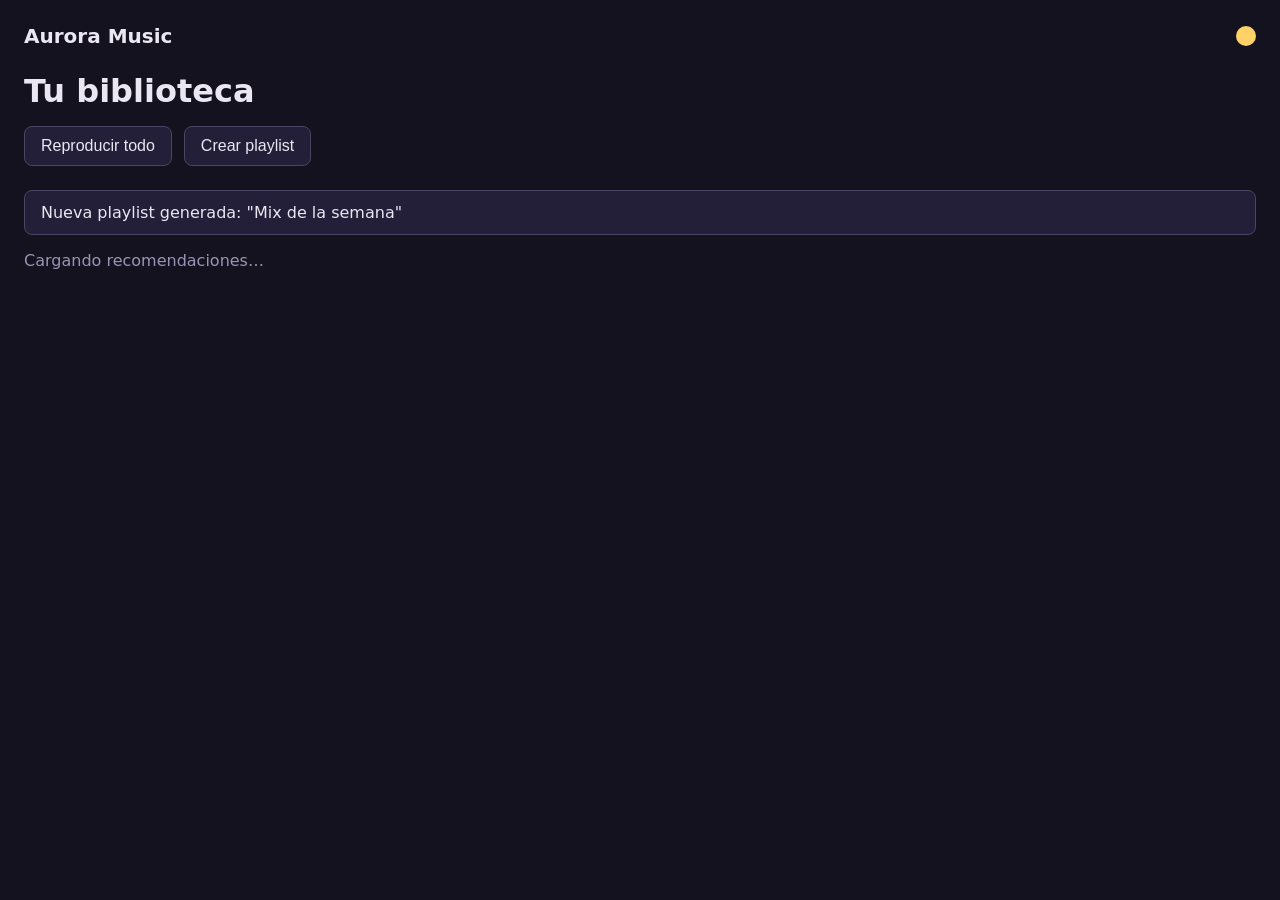
==== 13-animaciones-transiciones/index.html @ 847efaef "primer commit" ====
<!DOCTYPE html>
<html lang="es">
  <head>
    <meta charset="UTF-8" />
    <meta name="viewport" content="width=device-width, initial-scale=1.0" />
    <title>Aurora Music</title>
    <link rel="stylesheet" href="styles.css" />
  </head>
  <body>
    <header class="app-barra">
      <span class="logo"> Aurora Music</span>
      <span class="campana"></span>
    </header>

    <main>
      <h1>Tu biblioteca</h1>

      <div class="botones">
        <button class="btn">Reproducir todo</button>
        <button class="btn btn-primario">Crear playlist</button>
      </div>

      <div class="alerta">
        <p> Nueva playlist generada: "Mix de la semana"</p>
      </div>

      <p class="cargando">Cargando recomendaciones…</p>
    </main>
  </body>
</html>
---- 13-animaciones-transiciones/styles.css ----
/* ============================================================
    EJERCICIO 13 — ANIMACIONES Y TRANSICIONES
   ============================================================
   Aurora Music quiere que la app se sienta viva: botones que
   reaccionan al mouse, una alerta que aparece suave, una
   campana que suena (bueno, que se sacude) y un texto que
   pulsa mientras carga.

   Teoría: sección 12 de teoria.md.
   ============================================================ */

/* ─── Reset y base — ya está hecho, no lo modifiques ─── */
* {
  margin: 0;
  padding: 0;
  box-sizing: border-box;
}

body {
  font-family: system-ui, sans-serif;
  background-color: #14121f;
  color: #eae6f2;
  padding: 24px;
}

.app-barra {
  display: flex;
  justify-content: space-between;
  align-items: center;
}

.logo {
  font-weight: bold;
  font-size: 20px;
}

/* display: inline-block: un span no acepta transform ni
   animation sin esto. No lo saques. */
.campana {
  width: 20px;
  height: 20px;
  border-radius: 50%;
  background-color: #ffd166;
  display: inline-block;
}

main {
  margin-top: 24px;
}

h1 {
  margin-bottom: 16px;
}

.botones {
  display: flex;
  gap: 12px;
  margin-bottom: 24px;
}

.btn {
  padding: 10px 16px;
  font-size: 16px;
  border: 1px solid #4b4463;
  background-color: #241f38;
  color: #eae6f2;
  border-radius: 8px;
}

.alerta {
  background-color: #241f38;
  border: 1px solid #4b4463;
  padding: 12px 16px;
  border-radius: 8px;
}

.cargando {
  margin-top: 16px;
  color: #9b93b5;
}

/* ============================================================
   TODO 1 — Transición en los botones
   A .btn dale:
   - transition: all 0.3s ease
   Probá: sacá esta línea, probá el hover del TODO 2, ponela
   de vuelta. ¿Cuál es la diferencia?
   ============================================================ */

/* ============================================================
   TODO 2 — Botón que crece
   A .btn:hover dale:
   - transform: scale(1.06)
   - background-color: #372f55
   ============================================================ */

/* ============================================================
   TODO 3 — El botón principal
   A .btn-primario dale:
   - background-color: #7c5cff
   - border-color: #7c5cff
   - color: #ffffff
   Y a .btn-primario:hover:
   - box-shadow: 0 6px 20px rgba(124, 92, 255, 0.5)
   ============================================================ */

/* ============================================================
   TODO 4 — Alerta que aparece
   Primero definí la animación:
   @keyframes aparecer {
     from { opacity: 0; transform: translateY(12px); }
     to   { opacity: 1; transform: translateY(0); }
   }
   Y después aplicala a .alerta:
   - animation: aparecer 0.6s ease-out
   Recargá la página: la alerta entra deslizándose.
   ============================================================ */

/* ============================================================
   TODO 5 — Campana que se sacude
   Definí esta animación:
   @keyframes sacudir {
     0%   { transform: rotate(0); }
     25%  { transform: rotate(-15deg); }
     50%  { transform: rotate(15deg); }
     75%  { transform: rotate(-10deg); }
     100% { transform: rotate(0); }
   }
   Y aplicala solo cuando pasan el mouse:
   .campana:hover { animation: sacudir 0.4s ease; }
   ============================================================ */

/* ============================================================
   TODO 6 — Texto que pulsa
   Definí la animación:
   @keyframes pulsar {
     from { opacity: 0.3; }
     to   { opacity: 1; }
   }
   Y aplicala a .cargando:
   - animation: pulsar 1s ease-in-out infinite alternate
   infinite = no termina nunca. alternate = cada vuelta va y
   viene. Probá sacar el alternate: ¿qué cambia?
   ============================================================ */

/* ============================================================
    PARA PENSAR
   ¿Cuándo conviene transition y cuándo @keyframes? Poné un
   ejemplo de cada uno de los que hiciste acá.
   ============================================================ */
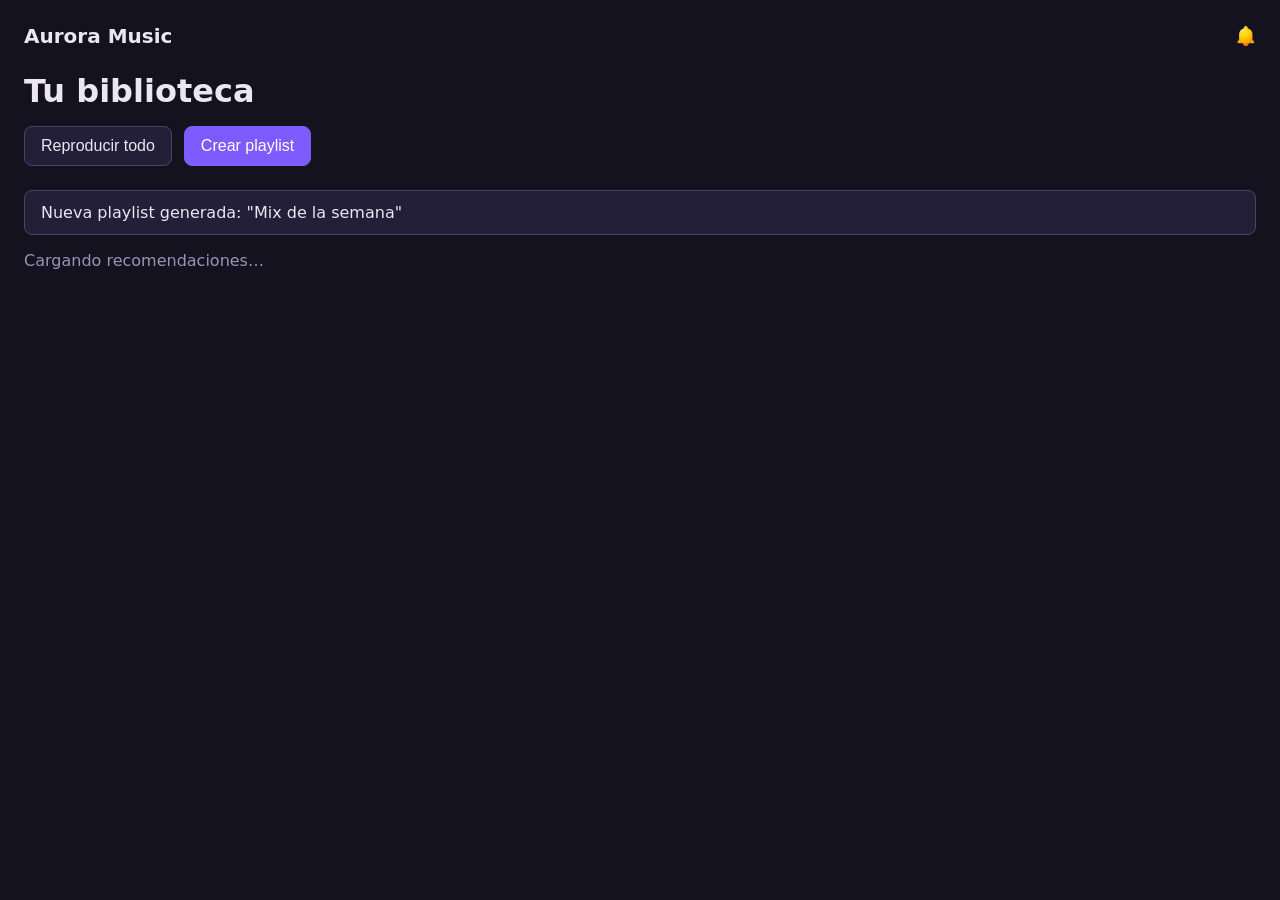
==== commit 2f1f5054: "13ro ejercicio terminado" ====
--- a/13-animaciones-transiciones/index.html
+++ b/13-animaciones-transiciones/index.html
@@ -1,4 +1,4 @@
-<!DOCTYPE html>
+<!doctype html>
 <html lang="es">
   <head>
     <meta charset="UTF-8" />
@@ -9,7 +9,7 @@
   <body>
     <header class="app-barra">
       <span class="logo"> Aurora Music</span>
-      <span class="campana"></span>
+      <img src="./bell.svg" class="campana"></img>
     </header>
 
     <main>
@@ -21,7 +21,7 @@
       </div>
 
       <div class="alerta">
-        <p> Nueva playlist generada: "Mix de la semana"</p>
+        <p>Nueva playlist generada: "Mix de la semana"</p>
       </div>
 
       <p class="cargando">Cargando recomendaciones…</p>
--- a/13-animaciones-transiciones/styles.css
+++ b/13-animaciones-transiciones/styles.css
@@ -39,8 +39,8 @@
 .campana {
   width: 20px;
   height: 20px;
-  border-radius: 50%;
-  background-color: #ffd166;
+  /* border-radius: 50%;
+  background-color: #ffd166; */
   display: inline-block;
 }
 
@@ -80,22 +80,28 @@
 }
 
 /* ============================================================
-   TODO 1 — Transición en los botones
+   TODO 1 ✅— Transición en los botones
    A .btn dale:
    - transition: all 0.3s ease
    Probá: sacá esta línea, probá el hover del TODO 2, ponela
    de vuelta. ¿Cuál es la diferencia?
-   ============================================================ */
-
-/* ============================================================
-   TODO 2 — Botón que crece
+   la diferencia es que vuelve al inicio de manera rapida
+   ============================================================ */
+.btn {
+  transition: all 0.3s ease;
+}
+/* ============================================================
+   TODO 2 ✅— Botón que crece
    A .btn:hover dale:
    - transform: scale(1.06)
    - background-color: #372f55
    ============================================================ */
-
-/* ============================================================
-   TODO 3 — El botón principal
+.btn:hover {
+  transform: scale(1.06);
+  background-color: #372f55;
+}
+/* ============================================================
+   TODO 3 ✅— El botón principal
    A .btn-primario dale:
    - background-color: #7c5cff
    - border-color: #7c5cff
@@ -103,9 +109,16 @@
    Y a .btn-primario:hover:
    - box-shadow: 0 6px 20px rgba(124, 92, 255, 0.5)
    ============================================================ */
-
-/* ============================================================
-   TODO 4 — Alerta que aparece
+.btn-primario {
+  background-color: #7c5cff;
+  border-color: #7c5cff;
+  color: #fff;
+}
+.btn-primario:hover {
+  box-shadow: 0 6px 20px #7c5cff80;
+}
+/* ============================================================
+   TODO 4 ✅— Alerta que aparece
    Primero definí la animación:
    @keyframes aparecer {
      from { opacity: 0; transform: translateY(12px); }
@@ -115,9 +128,21 @@
    - animation: aparecer 0.6s ease-out
    Recargá la página: la alerta entra deslizándose.
    ============================================================ */
-
-/* ============================================================
-   TODO 5 — Campana que se sacude
+@keyframes aparecer {
+  from {
+    opacity: 0;
+    transform: translateY(20px);
+  }
+  to {
+    opacity: 1;
+    transform: translateY(0);
+  }
+}
+.alerta {
+  animation: aparecer 0.8s ease-out;
+}
+/* ============================================================
+   TODO 5 ✅— Campana que se sacude
    Definí esta animación:
    @keyframes sacudir {
      0%   { transform: rotate(0); }
@@ -129,9 +154,28 @@
    Y aplicala solo cuando pasan el mouse:
    .campana:hover { animation: sacudir 0.4s ease; }
    ============================================================ */
-
-/* ============================================================
-   TODO 6 — Texto que pulsa
+@keyframes sacudir {
+  0% {
+    transform: rotate(0);
+  }
+  25% {
+    transform: rotate(-15deg);
+  }
+  50% {
+    transform: rotate(15deg);
+  }
+  75% {
+    transform: rotate(-10deg);
+  }
+  100% {
+    transform: rotate(0);
+  }
+}
+.campana:hover {
+  animation: sacudir 0.4 ease;
+}
+/* ============================================================
+   TODO 6 ✅— Texto que pulsa
    Definí la animación:
    @keyframes pulsar {
      from { opacity: 0.3; }
@@ -141,10 +185,23 @@
    - animation: pulsar 1s ease-in-out infinite alternate
    infinite = no termina nunca. alternate = cada vuelta va y
    viene. Probá sacar el alternate: ¿qué cambia?
-   ============================================================ */
-
+   vuelve de manera instantanea al inicio
+   ============================================================ */
+@keyframes pulsar {
+  from {
+    opacity: 0.3;
+  }
+  to {
+    opacity: 1;
+  }
+}
+.cargando {
+  animation: pulsar 1s ease-in-out infinite alternate;
+}
 /* ============================================================
     PARA PENSAR
    ¿Cuándo conviene transition y cuándo @keyframes? Poné un
    ejemplo de cada uno de los que hiciste acá.
-   ============================================================ */
+   keyframes se usa para hacer algo personalizado
+   para hacer algo infinito se usa transition
+   ============================================================ */
